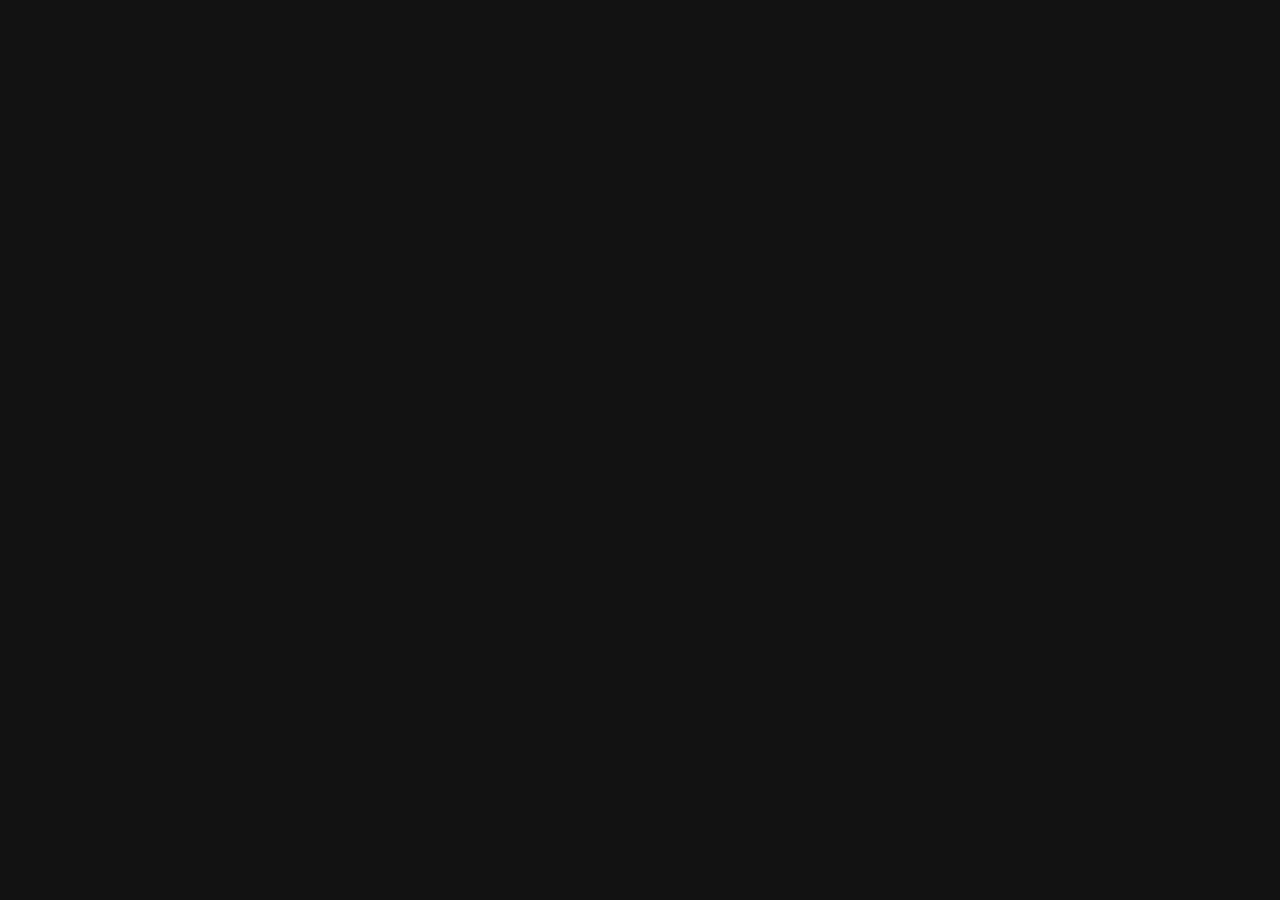
==== aura/static/web/index.html @ 53f23412 "Sauvegarde initiale du projet Aura" ====
<!doctype html>
<html lang="fr" data-accent="amber">
<head>
<meta charset="utf-8">
<meta name="viewport" content="width=device-width, initial-scale=1, viewport-fit=cover">
<meta name="theme-color" content="#0a0d12">
<meta name="color-scheme" content="dark">
<title>Aura</title>
<link rel="icon" href="/remote/icon.svg" type="image/svg+xml">
<link rel="preload" href="/shared/fonts/geist-latin-wght.woff2" as="font" type="font/woff2" crossorigin>
<link rel="stylesheet" href="/shared/tokens.css">
<link rel="stylesheet" href="/web/web.css">
<script src="/shared/icons.js"></script>
<script src="/vendor/qrcode.js"></script>
<script type="module" src="/web/js/app.js"></script>
</head>
<body>
<div class="aura-ground" aria-hidden="true"></div>

<!-- ================= Connexion / premier compte ================= -->
<section id="gate" class="gate" hidden>
  <div class="gate-shell">
    <div class="gate-story">
      <div class="gate-mark" aria-hidden="true"><span></span><span></span><span></span></div>
      <h1>Aura</h1>
      <p class="gate-lede">Tes films, tes séries, tes disques et la télé du salon, au même endroit.</p>
      <ul class="gate-points">
        <li><span data-icon="usb"></span><div><b>Branche un disque</b><small>Aura le voit, trouve les films et les range tout seul.</small></div></li>
        <li><span data-icon="tv"></span><div><b>Lis où tu veux</b><small>Sur la TV en un geste, ou ici même, avec reprise de lecture.</small></div></li>
        <li><span data-icon="shield"></span><div><b>Tes fichiers protégés</b><small>Compte, double authentification, journal d'activité.</small></div></li>
      </ul>
      <a class="gate-remote" href="/remote/"><span data-icon="remote"></span>Télécommande sans compte</a>
    </div>

    <form class="gate-card" id="loginForm" hidden>
      <h2>Connexion</h2>
      <p class="gate-sub">Accède à ta bibliothèque, tes fichiers et tes téléchargements.</p>
      <label class="field"><span>Identifiant</span>
        <input name="username" autocomplete="username" required autocapitalize="none" autocorrect="off" spellcheck="false" enterkeyhint="next"></label>
      <label class="field"><span>Mot de passe</span>
        <span class="pw"><input name="password" type="password" autocomplete="current-password" required enterkeyhint="go">
          <button type="button" class="pw-eye" data-eye aria-label="Afficher le mot de passe"><span data-icon="eye"></span></button></span></label>
      <label class="field" id="totpField" hidden><span>Code à 6 chiffres</span>
        <input name="totp" inputmode="numeric" autocomplete="one-time-code" pattern="[0-9]*" maxlength="6" placeholder="000000" enterkeyhint="go"></label>
      <button class="btn primary wide" type="submit">Se connecter</button>
      <p class="form-error" role="alert" hidden></p>
      <p class="gate-foot num" data-version></p>
    </form>

    <form class="gate-card" id="setupForm" hidden>
      <h2>Bienvenue</h2>
      <p class="gate-sub">Crée le compte du propriétaire. Il pourra ajouter d'autres comptes ensuite.</p>
      <label class="field"><span>Identifiant</span>
        <input name="username" autocomplete="username" required autocapitalize="none" autocorrect="off" spellcheck="false" minlength="2" maxlength="32"></label>
      <label class="field"><span>Mot de passe</span>
        <span class="pw"><input name="password" type="password" autocomplete="new-password" required minlength="12">
          <button type="button" class="pw-eye" data-eye aria-label="Afficher le mot de passe"><span data-icon="eye"></span></button></span>
        <small class="help">12 caractères minimum. Une phrase courte marche très bien.</small></label>
      <label class="field"><span>Confirme</span><input name="confirm" type="password" autocomplete="new-password" required></label>
      <button class="btn primary wide" type="submit">Créer le compte</button>
      <p class="form-error" role="alert" hidden></p>
      <p class="gate-foot num" data-version></p>
    </form>
  </div>
</section>

<!-- ================= Application ================= -->
<div id="app" class="app" hidden>
  <header class="topbar">
    <button class="menu-btn" id="menuBtn" aria-label="Menu"><span data-icon="menu"></span></button>
    <div class="brand"><span class="pulse" id="pulse"></span><span class="brand-name">Aura</span></div>
    <div class="searchwrap">
      <span class="search-ic" data-icon="search"></span>
      <input id="search" placeholder="Rechercher un film, une série" autocomplete="off" spellcheck="false" enterkeyhint="search">
      <button class="search-x" id="searchClear" hidden aria-label="Effacer"><span data-icon="close"></span></button>
    </div>
    <button class="now-pill" id="nowPill" hidden><span class="live-dot"></span><span class="now-text"></span></button>
    <div class="throughput" id="throughput" hidden>
      <span class="tp-item"><span data-icon="download"></span><b id="tpDown" class="num">0</b><small>Mo/s</small></span>
      <span class="tp-item"><span data-icon="upload"></span><b id="tpUp" class="num">0</b><small>Mo/s</small></span>
    </div>
    <div class="topbar-actions">
      <a class="btn ghost" id="jellyLink" href="#" target="_blank" rel="noopener" hidden>Jellyfin</a>
      <a class="btn ghost icon-only" href="/remote/" aria-label="Télécommande" title="Télécommande"><span data-icon="remote"></span></a>
      <button class="btn ghost icon-only" id="settingsBtn" aria-label="Réglages" title="Réglages"><span data-icon="sliders"></span></button>
    </div>
  </header>

  <nav class="rail" id="rail">
    <button class="rail-btn" data-view="library"><span data-icon="film"></span><span>Bibliothèque</span></button>
    <button class="rail-btn" data-view="drives"><span data-icon="drive"></span><span>Disques</span><em class="badge num" id="driveBadge" hidden></em></button>
    <button class="rail-btn" data-view="files"><span data-icon="folder"></span><span>Fichiers</span></button>
    <button class="rail-btn" data-view="downloads"><span data-icon="download"></span><span>Téléchargements</span><em class="badge num" id="dlBadge" hidden></em></button>
    <button class="rail-btn" data-view="system"><span data-icon="gauge"></span><span>Système</span></button>
    <div class="rail-foot">
      <a class="rail-link" href="/remote/"><span data-icon="remote"></span><span>Télécommande TV</span></a>
      <div class="who"><span data-icon="user"></span><span id="who"></span></div>
      <button class="btn ghost wide" id="logoutBtn"><span data-icon="logout"></span>Se déconnecter</button>
    </div>
  </nav>
  <div class="rail-scrim" id="railScrim" hidden></div>

  <main class="content" id="content">
    <section class="view" data-view="library"></section>
    <section class="view" data-view="drives"></section>
    <section class="view" data-view="files"></section>
    <section class="view" data-view="downloads"></section>
    <section class="view" data-view="system"></section>
  </main>

  <nav class="tabbar">
    <button class="tab" data-view="library"><span data-icon="film"></span><span>Films</span></button>
    <button class="tab" data-view="drives"><span data-icon="drive"></span><span>Disques</span></button>
    <button class="tab" data-view="files"><span data-icon="folder"></span><span>Fichiers</span></button>
    <button class="tab" data-view="downloads"><span data-icon="download"></span><span>Transferts</span></button>
    <button class="tab" data-view="system"><span data-icon="gauge"></span><span>Système</span></button>
  </nav>

  <aside class="uploads" id="uploads" hidden>
    <header><span id="upTitle">Envois</span><button class="x" id="uploadsClose" aria-label="Fermer"><span data-icon="close"></span></button></header>
    <ul id="uploadList"></ul>
  </aside>
</div>

<!-- ================= Réglages ================= -->
<aside class="panel" id="settings" hidden>
  <header><h2>Réglages</h2><button class="x" id="settingsClose" aria-label="Fermer"><span data-icon="close"></span></button></header>
  <div class="panel-body">
    <section class="group">
      <h3>Apparence</h3>
      <div class="opt"><span>Couleur d'accent<small>Aussi sur la TV et la télécommande</small></span><span class="swatches" id="swatches"></span></div>
      <label class="opt"><span>Densité des listes</span><select id="optDensity"><option value="cosy">Confortable</option><option value="compact">Compacte</option></select></label>
      <label class="opt"><span>Aurore animée</span><input type="checkbox" id="optAurora" class="sw"></label>
      <label class="opt"><span>Mode téléviseur<small>Grandes cibles, navigation aux flèches</small></span><input type="checkbox" id="optTv" class="sw"></label>
    </section>
    <section class="group">
      <h3>Bibliothèque</h3>
      <label class="opt"><span>Lire par défaut</span><select id="optPlayTarget"><option value="tv">Sur la TV</option><option value="here">Sur cet appareil</option></select></label>
      <label class="opt"><span>Enchaîner les épisodes</span><input type="checkbox" id="optAutoplay" class="sw"></label>
      <label class="opt"><span>Monter les disques branchés<small>Détection automatique des films</small></span><input type="checkbox" id="optAutomount" class="sw"></label>
    </section>
    <section class="group">
      <h3>Fichiers</h3>
      <label class="opt"><span>Afficher les fichiers cachés</span><input type="checkbox" id="optHidden" class="sw"></label>
      <label class="opt"><span>Confirmer avant suppression</span><input type="checkbox" id="optConfirm" class="sw"></label>
      <label class="opt"><span>Trier par</span><select id="optSort"><option value="name">Nom</option><option value="date">Date</option><option value="size">Taille</option><option value="kind">Type</option></select></label>
    </section>
    <section class="group">
      <h3>Téléchargements</h3>
      <label class="opt"><span>Destination par défaut</span><select id="optCategory"><option value="Films">Films</option><option value="Series">Séries</option></select></label>
      <label class="opt"><span>Rafraîchissement</span><select id="optRefresh"><option value="1500">Rapide</option><option value="3000">Normal</option><option value="8000">Économe</option></select></label>
    </section>
    <section class="group">
      <h3>Sécurité</h3>
      <div class="opt-stack">
        <button class="btn ghost wide left" id="btnPassword"><span data-icon="key"></span>Changer mon mot de passe</button>
        <button class="btn ghost wide left" id="btn2fa"><span data-icon="shield"></span><span id="btn2faLabel">Double authentification</span></button>
        <button class="btn ghost wide left" id="btnSessions"><span data-icon="devices"></span>Appareils connectés</button>
        <button class="btn ghost wide left" id="btnAudit"><span data-icon="activity"></span>Activité récente</button>
      </div>
    </section>
    <p class="panel-version num" id="panelVersion"></p>
  </div>
</aside>
<div class="panel-scrim" id="panelScrim" hidden></div>

<!-- ================= Fiche d'un titre ================= -->
<aside class="sheet" id="detail" hidden aria-modal="true" role="dialog"><div class="sheet-body" id="detailBody"></div></aside>
<div class="sheet-scrim" id="detailScrim" hidden></div>

<!-- ================= Lecteur ================= -->
<div class="viewer" id="viewer" hidden>
  <div class="viewer-top">
    <div class="viewer-title"><span id="viewerName"></span><small id="viewerSub"></small></div>
    <button class="btn ghost" id="viewerTv" hidden><span data-icon="tv"></span>Sur la TV</button>
    <button class="viewer-close" id="viewerClose" aria-label="Fermer"><span data-icon="close"></span></button>
  </div>
  <button class="viewer-nav prev" id="viewerPrev" aria-label="Précédent"><span data-icon="chevron-left"></span></button>
  <button class="viewer-nav next" id="viewerNext" aria-label="Suivant"><span data-icon="chevron-right"></span></button>
  <div class="viewer-stage" id="viewerStage"></div>
  <div class="viewer-next" id="viewerNextEp" hidden></div>
</div>

<!-- ================= Dialogue ================= -->
<div class="modal" id="modal" hidden>
  <form class="modal-card" id="modalForm">
    <h2 id="modalTitle"></h2>
    <p id="modalText" hidden></p>
    <div id="modalSlot"></div>
    <div class="modal-actions">
      <button type="button" class="btn ghost" id="modalCancel">Annuler</button>
      <button type="submit" class="btn primary" id="modalOk">Confirmer</button>
    </div>
  </form>
</div>

<div class="toasts" id="toasts" aria-live="polite"></div>
</body>
</html>
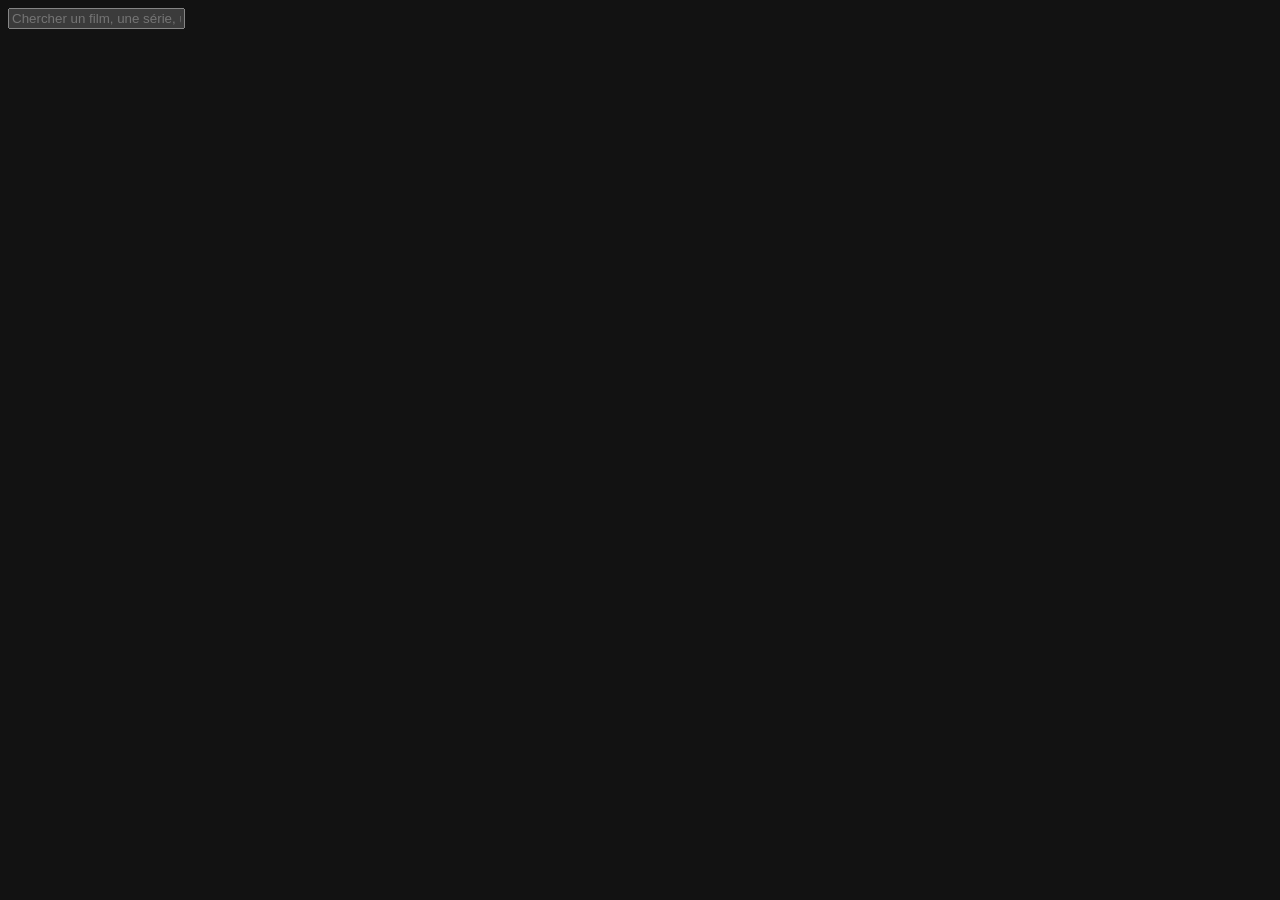
==== commit 350d9f06: "feat(ui): no bars at all - the field is the interface The top bar, the side rail and the phone tab b" ====
--- a/aura/static/web/index.html
+++ b/aura/static/web/index.html
@@ -1,5 +1,5 @@
 <!doctype html>
-<html lang="fr" data-accent="amber">
+<html lang="fr">
 <head>
 <meta charset="utf-8">
 <meta name="viewport" content="width=device-width, initial-scale=1, viewport-fit=cover">
@@ -23,12 +23,6 @@
     <div class="gate-story">
       <div class="gate-mark" aria-hidden="true"><span></span><span></span><span></span></div>
       <h1>Aura</h1>
-      <p class="gate-lede">Tes films, tes séries, tes disques et la télé du salon, au même endroit.</p>
-      <ul class="gate-points">
-        <li><span data-icon="usb"></span><div><b>Branche un disque</b><small>Aura le voit, trouve les films et les range tout seul.</small></div></li>
-        <li><span data-icon="tv"></span><div><b>Lis où tu veux</b><small>Sur la TV en un geste, ou ici même, avec reprise de lecture.</small></div></li>
-        <li><span data-icon="shield"></span><div><b>Tes fichiers protégés</b><small>Compte, double authentification, journal d'activité.</small></div></li>
-      </ul>
       <a class="gate-remote" href="/remote/"><span data-icon="remote"></span>Télécommande sans compte</a>
     </div>
 
@@ -66,39 +60,11 @@
 
 <!-- ================= Application ================= -->
 <div id="app" class="app" hidden>
-  <header class="topbar">
-    <button class="menu-btn" id="menuBtn" aria-label="Menu"><span data-icon="menu"></span></button>
-    <div class="brand"><span class="pulse" id="pulse"></span><span class="brand-name">Aura</span></div>
-    <div class="searchwrap">
-      <span class="search-ic" data-icon="search"></span>
-      <input id="search" placeholder="Rechercher un film, une série" autocomplete="off" spellcheck="false" enterkeyhint="search">
-      <button class="search-x" id="searchClear" hidden aria-label="Effacer"><span data-icon="close"></span></button>
-    </div>
-    <button class="now-pill" id="nowPill" hidden><span class="live-dot"></span><span class="now-text"></span></button>
-    <div class="throughput" id="throughput" hidden>
-      <span class="tp-item"><span data-icon="download"></span><b id="tpDown" class="num">0</b><small>Mo/s</small></span>
-      <span class="tp-item"><span data-icon="upload"></span><b id="tpUp" class="num">0</b><small>Mo/s</small></span>
-    </div>
-    <div class="topbar-actions">
-      <a class="btn ghost" id="jellyLink" href="#" target="_blank" rel="noopener" hidden>Jellyfin</a>
-      <a class="btn ghost icon-only" href="/remote/" aria-label="Télécommande" title="Télécommande"><span data-icon="remote"></span></a>
-      <button class="btn ghost icon-only" id="settingsBtn" aria-label="Réglages" title="Réglages"><span data-icon="sliders"></span></button>
-    </div>
-  </header>
-
-  <nav class="rail" id="rail">
-    <button class="rail-btn" data-view="library"><span data-icon="film"></span><span>Bibliothèque</span></button>
-    <button class="rail-btn" data-view="drives"><span data-icon="drive"></span><span>Disques</span><em class="badge num" id="driveBadge" hidden></em></button>
-    <button class="rail-btn" data-view="files"><span data-icon="folder"></span><span>Fichiers</span></button>
-    <button class="rail-btn" data-view="downloads"><span data-icon="download"></span><span>Téléchargements</span><em class="badge num" id="dlBadge" hidden></em></button>
-    <button class="rail-btn" data-view="system"><span data-icon="gauge"></span><span>Système</span></button>
-    <div class="rail-foot">
-      <a class="rail-link" href="/remote/"><span data-icon="remote"></span><span>Télécommande TV</span></a>
-      <div class="who"><span data-icon="user"></span><span id="who"></span></div>
-      <button class="btn ghost wide" id="logoutBtn"><span data-icon="logout"></span>Se déconnecter</button>
-    </div>
-  </nav>
-  <div class="rail-scrim" id="railScrim" hidden></div>
+  <!-- No bars. The field is the interface: it searches the library and it reaches every screen.
+       Off the home it lives behind this one button, which works with a mouse and with a thumb. -->
+  <button class="open-search" id="openSearch" aria-label="Rechercher ou changer d'écran" title="Rechercher (Ctrl+K)">
+    <span data-icon="search"></span>
+  </button>
 
   <main class="content" id="content">
     <section class="view" data-view="library"></section>
@@ -108,18 +74,18 @@
     <section class="view" data-view="system"></section>
   </main>
 
-  <nav class="tabbar">
-    <button class="tab" data-view="library"><span data-icon="film"></span><span>Films</span></button>
-    <button class="tab" data-view="drives"><span data-icon="drive"></span><span>Disques</span></button>
-    <button class="tab" data-view="files"><span data-icon="folder"></span><span>Fichiers</span></button>
-    <button class="tab" data-view="downloads"><span data-icon="download"></span><span>Transferts</span></button>
-    <button class="tab" data-view="system"><span data-icon="gauge"></span><span>Système</span></button>
-  </nav>
-
   <aside class="uploads" id="uploads" hidden>
     <header><span id="upTitle">Envois</span><button class="x" id="uploadsClose" aria-label="Fermer"><span data-icon="close"></span></button></header>
     <ul id="uploadList"></ul>
   </aside>
+</div>
+
+<!-- The search field: one element, placed by CSS. Centred and large on the home, hidden elsewhere
+     until it is called. It is never moved by script, which is what used to make it lose the caret. -->
+<div class="searchwrap" id="searchwrap">
+  <span class="search-ic" data-icon="search"></span>
+  <input id="search" placeholder="Chercher un film, une série, un écran…" autocomplete="off" spellcheck="false" enterkeyhint="search">
+  <button class="search-x" id="searchClear" hidden aria-label="Effacer"><span data-icon="close"></span></button>
 </div>
 
 <!-- ================= Réglages ================= -->
@@ -128,7 +94,6 @@
   <div class="panel-body">
     <section class="group">
       <h3>Apparence</h3>
-      <div class="opt"><span>Couleur d'accent<small>Aussi sur la TV et la télécommande</small></span><span class="swatches" id="swatches"></span></div>
       <label class="opt"><span>Densité des listes</span><select id="optDensity"><option value="cosy">Confortable</option><option value="compact">Compacte</option></select></label>
       <label class="opt"><span>Aurore animée</span><input type="checkbox" id="optAurora" class="sw"></label>
       <label class="opt"><span>Mode téléviseur<small>Grandes cibles, navigation aux flèches</small></span><input type="checkbox" id="optTv" class="sw"></label>
@@ -138,6 +103,9 @@
       <label class="opt"><span>Lire par défaut</span><select id="optPlayTarget"><option value="tv">Sur la TV</option><option value="here">Sur cet appareil</option></select></label>
       <label class="opt"><span>Enchaîner les épisodes</span><input type="checkbox" id="optAutoplay" class="sw"></label>
       <label class="opt"><span>Monter les disques branchés<small>Détection automatique des films</small></span><input type="checkbox" id="optAutomount" class="sw"></label>
+      <div class="opt stack"><span>Clé TMDB<small id="tmdbState">Sans clé, Aura affiche un carton à la place des affiches.</small></span>
+        <span class="tmdb-row"><input id="optTmdb" type="password" autocomplete="off" spellcheck="false" placeholder="Clé API TMDB (v3)" aria-label="Clé API TMDB">
+        <button class="btn" id="tmdbSave" type="button">Enregistrer</button></span></div>
     </section>
     <section class="group">
       <h3>Fichiers</h3>
